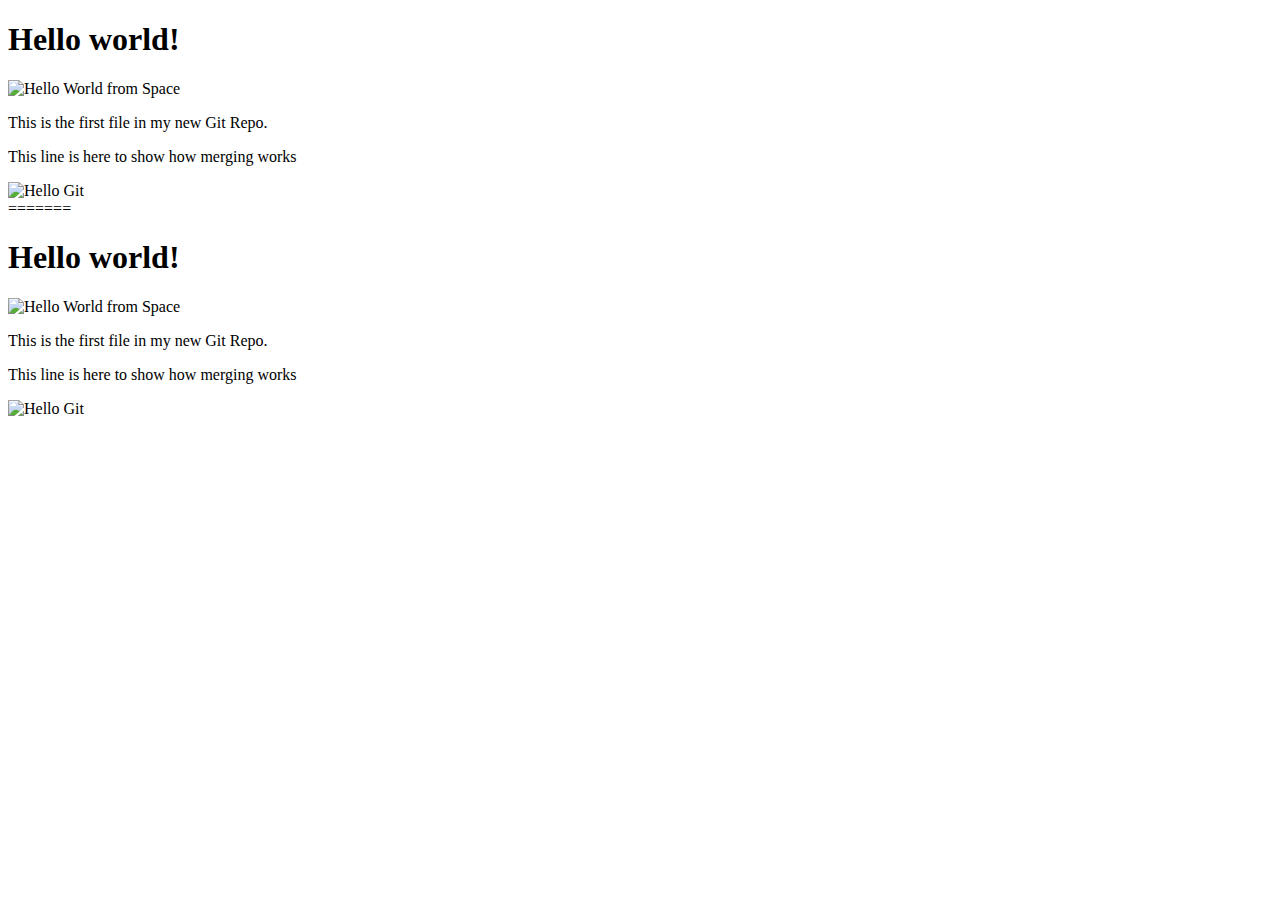
==== html/index.html @ 3ffe717c "arranged stuff" ====
<!DOCTYPE html>
<html>
<head>
<title>Hello World!</title>
<link rel="stylesheet" href="bluestyle.css">
</head>
<body>

<h1>Hello world!</h1>
<div><img src="img_hello_world.jpg" alt="Hello  World from Space"style="width:100%; max-width: 960px;"></div>
<p>This is the first file in my new Git Repo.</p>
<p>This line is here to show how merging works</p>
<div><img src="img_hello_git.jpg" alt="Hello Git"style="width: 100%;max-width: 640px;"></div>

</body>
</html>
=======
<!DOCTYPE html>
<html lang="en">
<head>
<meta charset="UTF-8">
  <title>Hello World!</title>
  <meta name="viewport" content="width=device-width,initial-scale=1">
  <link rel="stylesheet" href="bluestyle.css">
</head>
<body>

<h1>Hello world!</h1>
<div><img src="img_hello_world.jpg" alt="Hello  World from Space"style="width:100%; max-width: 960px;"></div>
<p>This is the first file in my new Git Repo.</p>
<p>This line is here to show how merging works</p>
<div><img src="img_hello_git.jpg" alt="Hello Git"style="width: 100%;max-width: 640px;"></div>

</body>
</html>
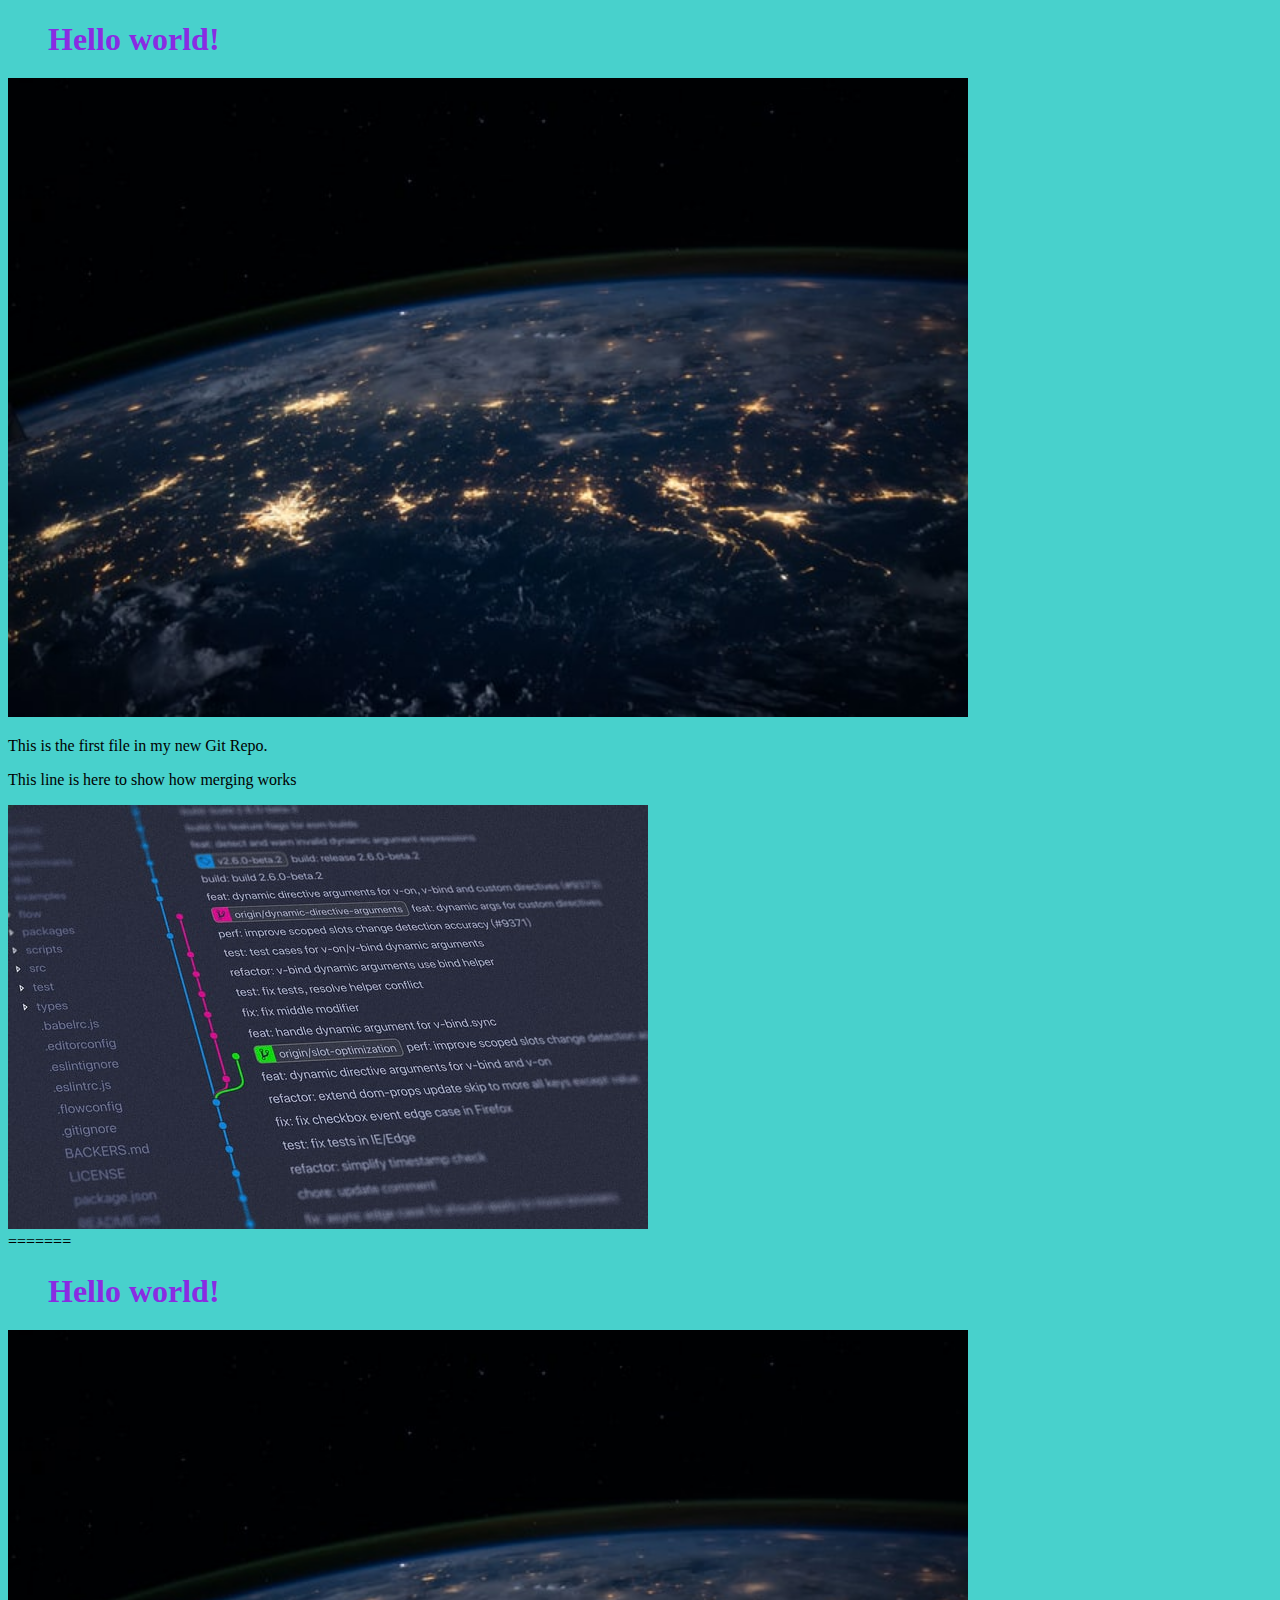
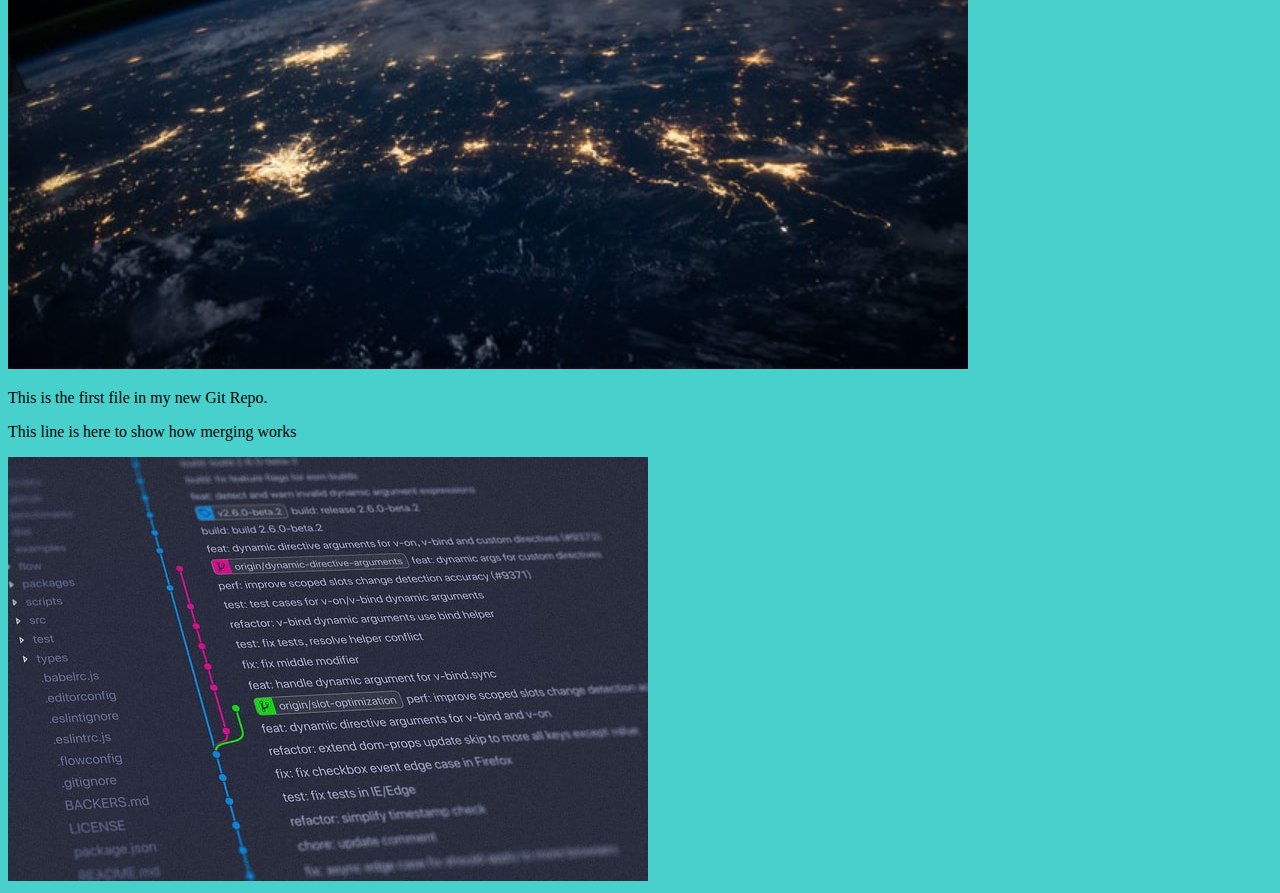
==== commit 8e89e509: "arranged stuff" ====
--- a/html/index.html
+++ b/html/index.html
@@ -2,15 +2,15 @@
 <html>
 <head>
 <title>Hello World!</title>
-<link rel="stylesheet" href="bluestyle.css">
+<link rel="stylesheet" href="/css/bluestyle.css">
 </head>
 <body>
 
 <h1>Hello world!</h1>
-<div><img src="img_hello_world.jpg" alt="Hello  World from Space"style="width:100%; max-width: 960px;"></div>
+<div><img src="/img/img_hello_world.jpg" alt="Hello  World from Space"style="width:100%; max-width: 960px;"></div>
 <p>This is the first file in my new Git Repo.</p>
 <p>This line is here to show how merging works</p>
-<div><img src="img_hello_git.jpg" alt="Hello Git"style="width: 100%;max-width: 640px;"></div>
+<div><img src="/img/img_hello_git.jpg" alt="Hello Git"style="width: 100%;max-width: 640px;"></div>
 
 </body>
 </html>
@@ -21,15 +21,15 @@
 <meta charset="UTF-8">
   <title>Hello World!</title>
   <meta name="viewport" content="width=device-width,initial-scale=1">
-  <link rel="stylesheet" href="bluestyle.css">
+  <link rel="stylesheet" href="/css/bluestyle.css">
 </head>
 <body>
 
 <h1>Hello world!</h1>
-<div><img src="img_hello_world.jpg" alt="Hello  World from Space"style="width:100%; max-width: 960px;"></div>
+<div><img src="/img/img_hello_world.jpg" alt="Hello  World from Space"style="width:100%; max-width: 960px;"></div>
 <p>This is the first file in my new Git Repo.</p>
 <p>This line is here to show how merging works</p>
-<div><img src="img_hello_git.jpg" alt="Hello Git"style="width: 100%;max-width: 640px;"></div>
+<div><img src="/img/img_hello_git.jpg" alt="Hello Git"style="width: 100%;max-width: 640px;"></div>
 
 </body>
 </html>--- a/css/bluestyle.css
+++ b/css/bluestyle.css
@@ -0,0 +1,11 @@
+body
+ {
+    background-color: mediumturquoise;
+    border-color: brown;
+    border-radius: 245px;
+}
+h1{
+    color: blueviolet;
+    margin-left: 40px;
+    margin-bottom: 20px;
+}--- a/css/bluestyle.css
+++ b/css/bluestyle.css
@@ -0,0 +1,11 @@
+body
+ {
+    background-color: mediumturquoise;
+    border-color: brown;
+    border-radius: 245px;
+}
+h1{
+    color: blueviolet;
+    margin-left: 40px;
+    margin-bottom: 20px;
+}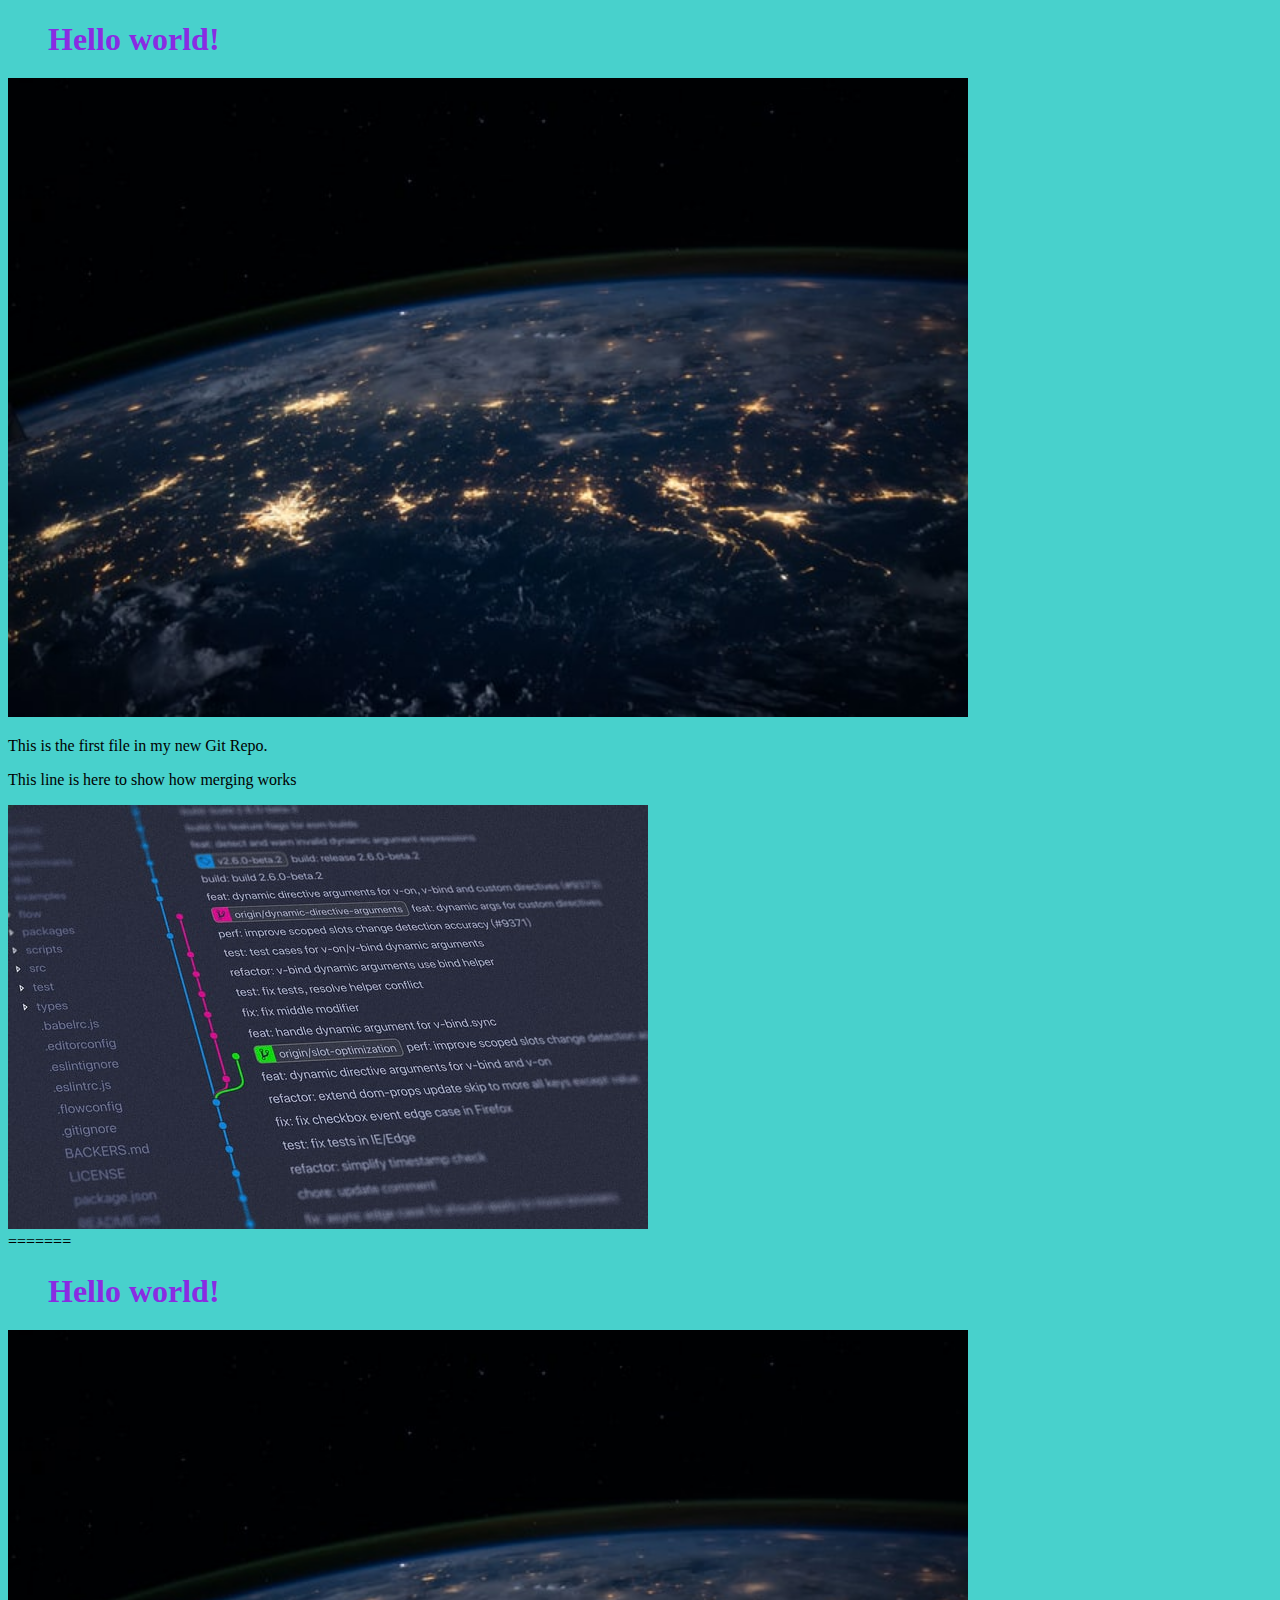
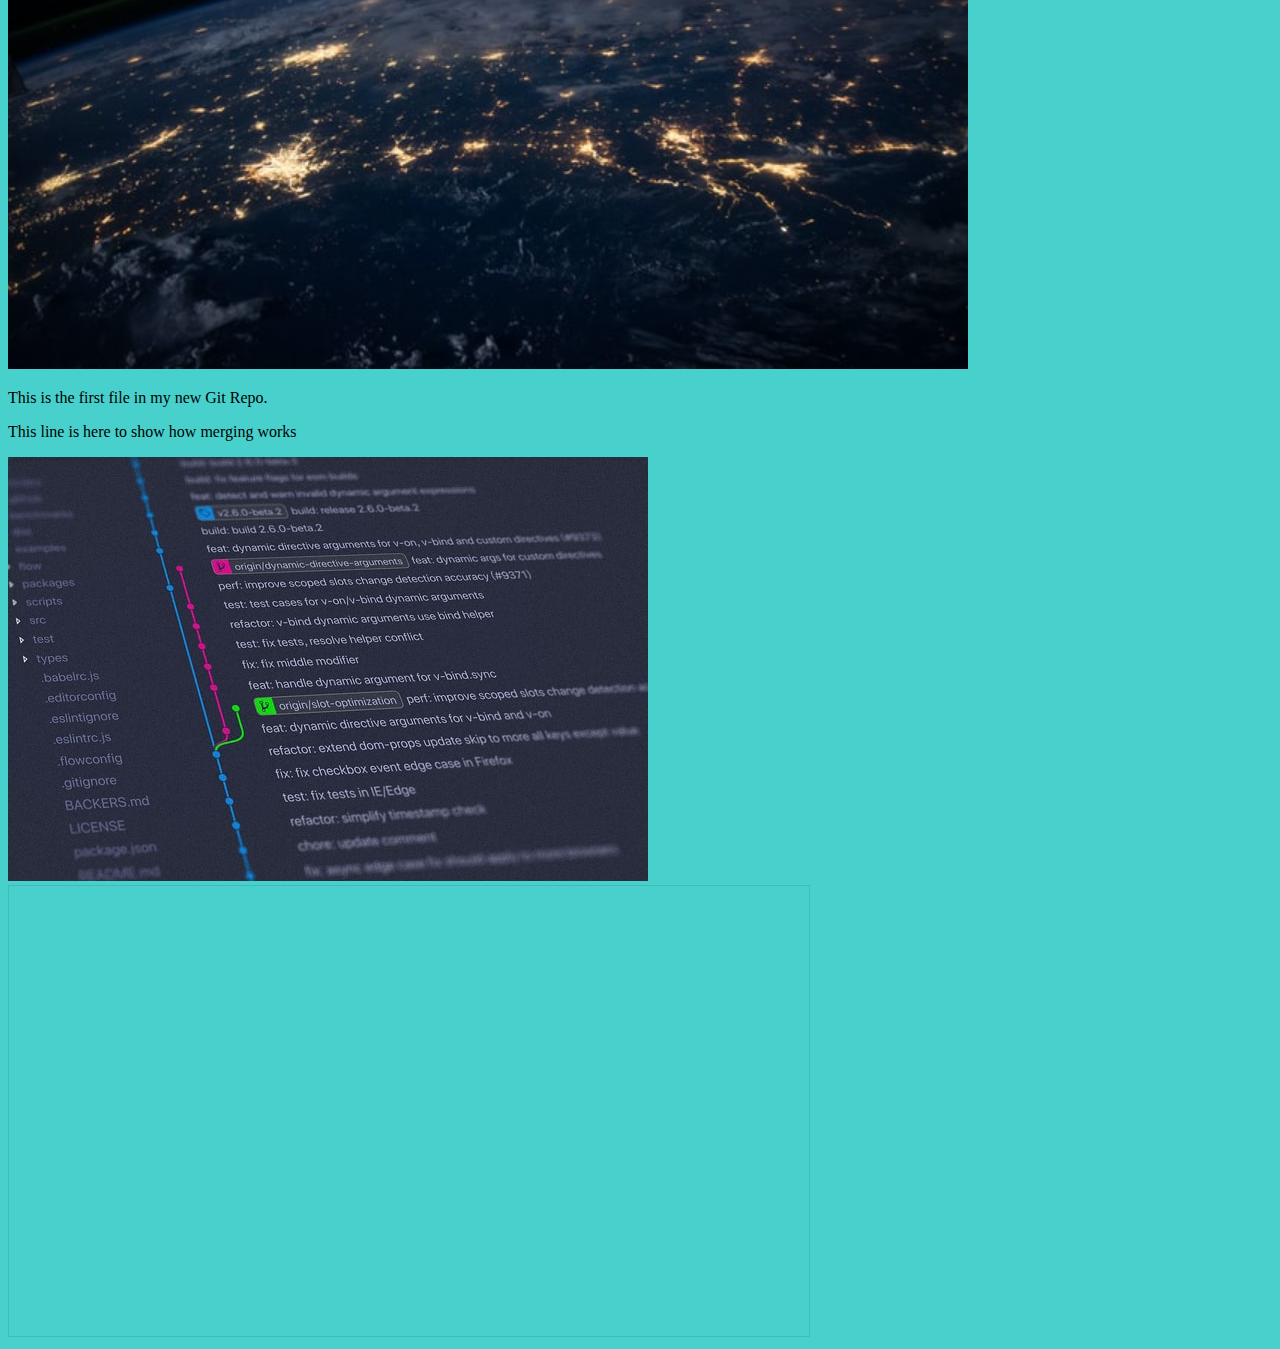
==== commit 9c85a755: "added my figma iframe" ====
--- a/html/index.html
+++ b/html/index.html
@@ -30,6 +30,6 @@
 <p>This is the first file in my new Git Repo.</p>
 <p>This line is here to show how merging works</p>
 <div><img src="/img/img_hello_git.jpg" alt="Hello Git"style="width: 100%;max-width: 640px;"></div>
-
+<iframe style="border: 1px solid rgba(0, 0, 0, 0.1);" width="800" height="450" src="https://www.figma.com/embed?embed_host=share&url=https%3A%2F%2Fwww.figma.com%2Fproto%2Fihz5Gz2MlRRxRYB7z5kSqk%2FCHEF-S-KISS.%3Fnode-id%3D13-196%26t%3DCQKox4ibJe53pVm3-1%26scaling%3Dscale-down%26content-scaling%3Dfixed%26page-id%3D0%253A1%26starting-point-node-id%3D3%253A18%26share%3D1" allowfullscreen></iframe>
 </body>
 </html>